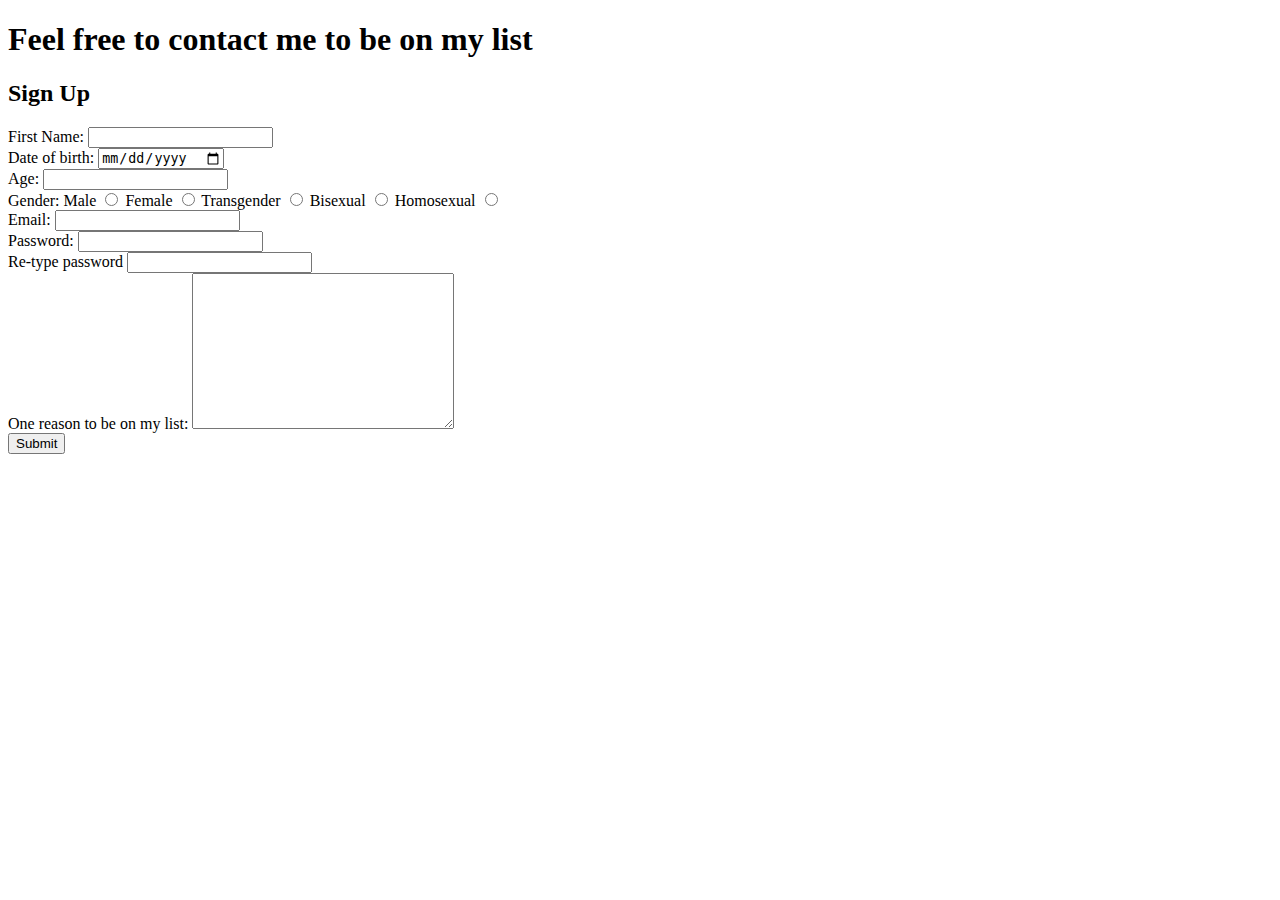
==== contact-me.html @ 47997724 "Add files via upload" ====
<!DOCTYPE html>
<html lang="en" dir="ltr">

<head>
  <meta charset="utf-8">
  <title>Want to be on my list?</title>
</head>

<body>
  <h1>Feel free to contact me to be on my list</h1>
  </ul>
  <h2>Sign Up</h2>
  <form action="mailto:muhdramadhan29@gmail.com" method="post" enctype="text/plain">
    <label>First Name:</label>
    <input type="text" name="YourName"><br>
    <label>Date of birth:</label>
    <input type="date" name="DateOfBirth"><br>
    <label>Age:</label>
    <input type="text" name="YourAge"><br>
    <label>Gender:</label>
    <label>Male</label>
    <input type="radio" name="YourGender">
    <label>Female</label>
    <input type="radio" name="YourGender">
    <label>Transgender</label>
    <input type="radio" name="YourGender">
    <label>Bisexual</label>
    <input type="radio" name="YourGender">
    <label>Homosexual</label>
    <input type="radio" name="YourGender"><br>
    <label>Email:</label>
    <input type="email" name="YourEmail" value=""><br>
    <label>Password:</label>
    <input type="password" name="YourPassword" value=""><br>
    <label>Re-type password</label>
    <input type="password" name="RetypePassword" value=""><br>
    <label>One reason to be on my list:</label>
    <textarea name="Reason" rows="10" cols="30"></textarea><br>
    <input type="Submit" name="">
  </form>
</body>

</html>
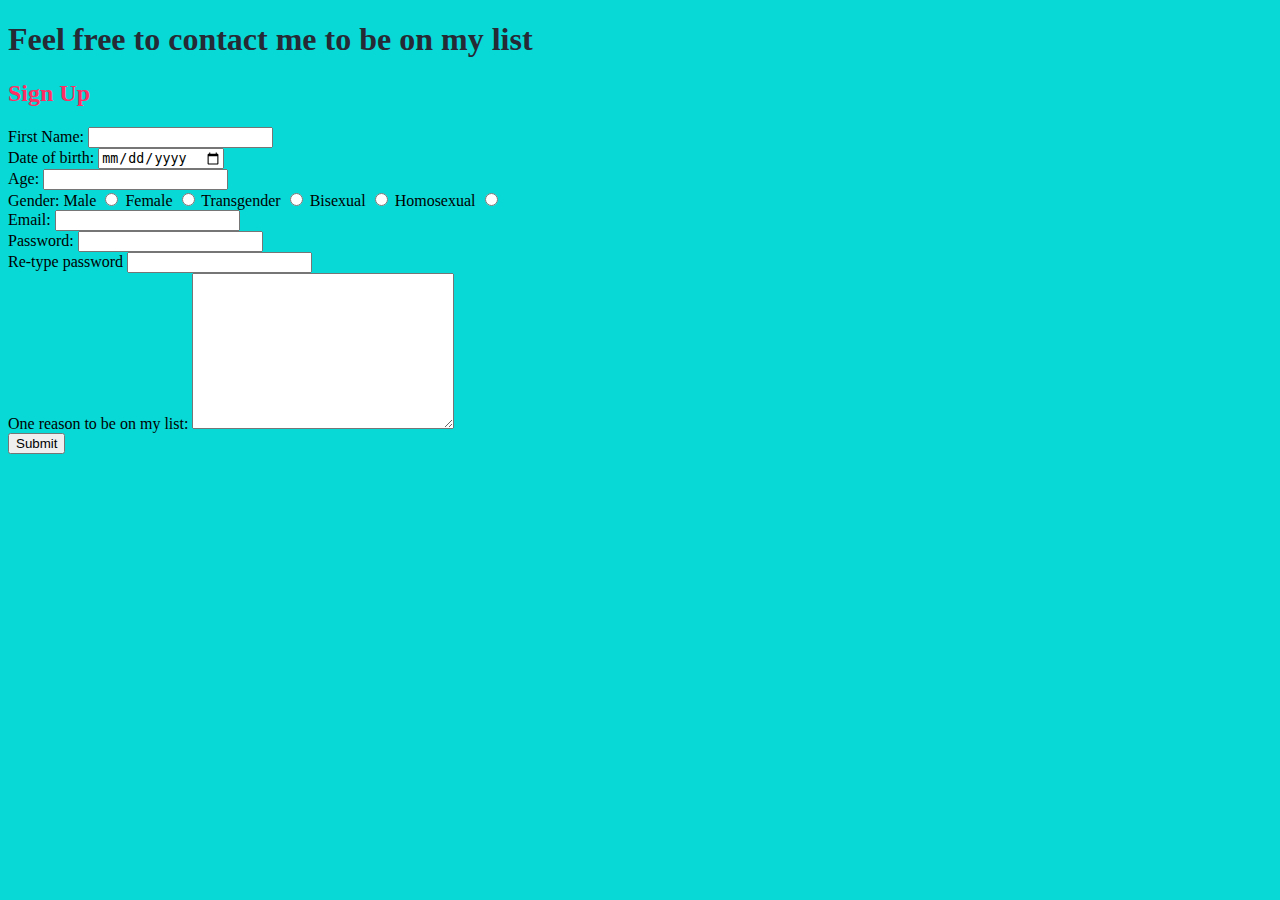
==== commit d510811b: "Add files via upload" ====
--- a/contact-me.html
+++ b/contact-me.html
@@ -3,7 +3,9 @@
 
 <head>
   <meta charset="utf-8">
+  <meta name="viewport" content="width=device-width, initial-scale=1.0">
   <title>Want to be on my list?</title>
+  <link rel="stylesheet" href="css/styles.css">
 </head>
 
 <body>
--- a/css/styles.css
+++ b/css/styles.css
@@ -0,0 +1,65 @@
+body {
+  background-color: #08D9D6;
+}
+
+hr {
+  border-style: dotted none none;
+  border-width: 5px;
+  /*dotted size*/
+  border-color: grey;
+  width: 5%;
+  /*percentage of dotted shown on screen*/
+}
+
+h1 {
+  color: #252A34;
+}
+
+h2 {
+  color: #FF2E63;
+}
+
+h3 {
+  color: grey;
+}
+
+p {
+  color: grey;
+}
+
+.Siblings {
+  text-align: center;
+}
+
+.List {
+  text-align: center;
+  margin-left: auto;
+  margin-right: auto;
+  width: 30%;
+}
+
+.Houses{
+  text-align: center;
+  margin-left: auto;
+  margin-right: auto;
+  width: 50%;
+}
+
+.Skills{
+  text-align: center;
+  margin-left: auto;
+  margin-right: auto;
+  width: 50%;
+}
+.Highlights{
+  text-align: center;
+  margin-left: auto;
+  margin-right: auto;
+  width: 60%;
+}
+.Header{
+  text-align: center;
+  margin-left: auto;
+  margin-right: auto;
+  width: 50%;
+}
